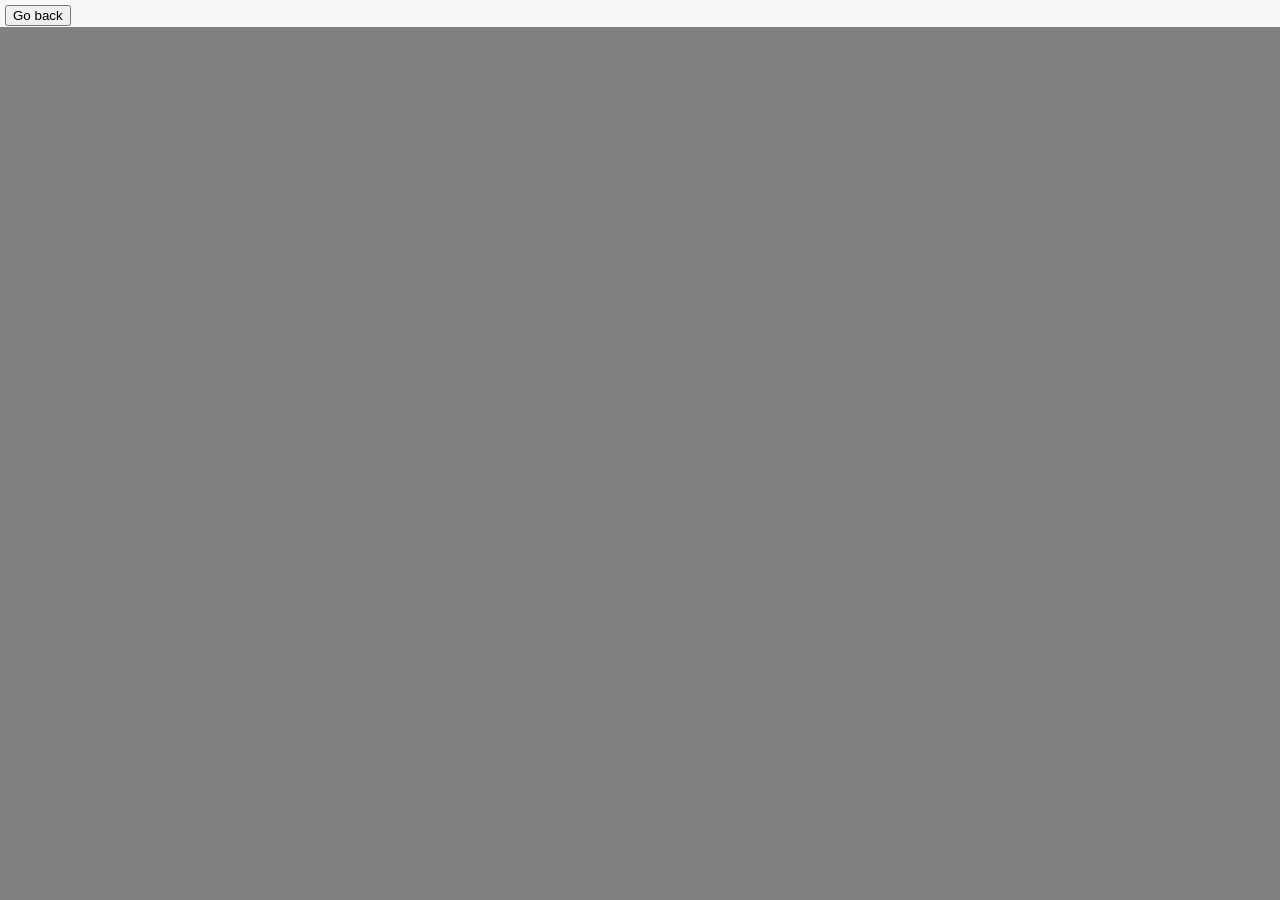
==== index.html @ ca822cc3 "first commit" ====
<!DOCTYPE html>
<html lang="en">

<head>
    <meta charset="UTF-8">
    <meta name="viewport" content="width=device-width, initial-scale=1.0">
    <!-- <title>My PDF Viewer</title> -->

    <style>
        #topMenu {
            height: 3%;
            background-color: #F7F7F7;
        }

        body {
            background-color: #808080;
            margin: 0;
            padding: 0;
            height: 100vh;
            width: 100vw;
        }

        #viewerContainer {
            overflow: auto;
            position: absolute;
            width: 100%;
            height: 97%;
        }
    </style>
    <!-- <link rel="stylesheet" href="https://cdn.jsdelivr.net/npm/pdfjs-dist@2.5.207/web/pdf_viewer.css"> -->
</head>

<body>
    <div id="topMenu">
        <div style="padding: 5px;">
            <button id="back">Go back</button>
        </div>
    </div>
    <div id="viewerContainer">
        <div id="viewer" class="pdfViewer"></div>
    </div>
</body>
<script src="bundle.js"></script>

</html>
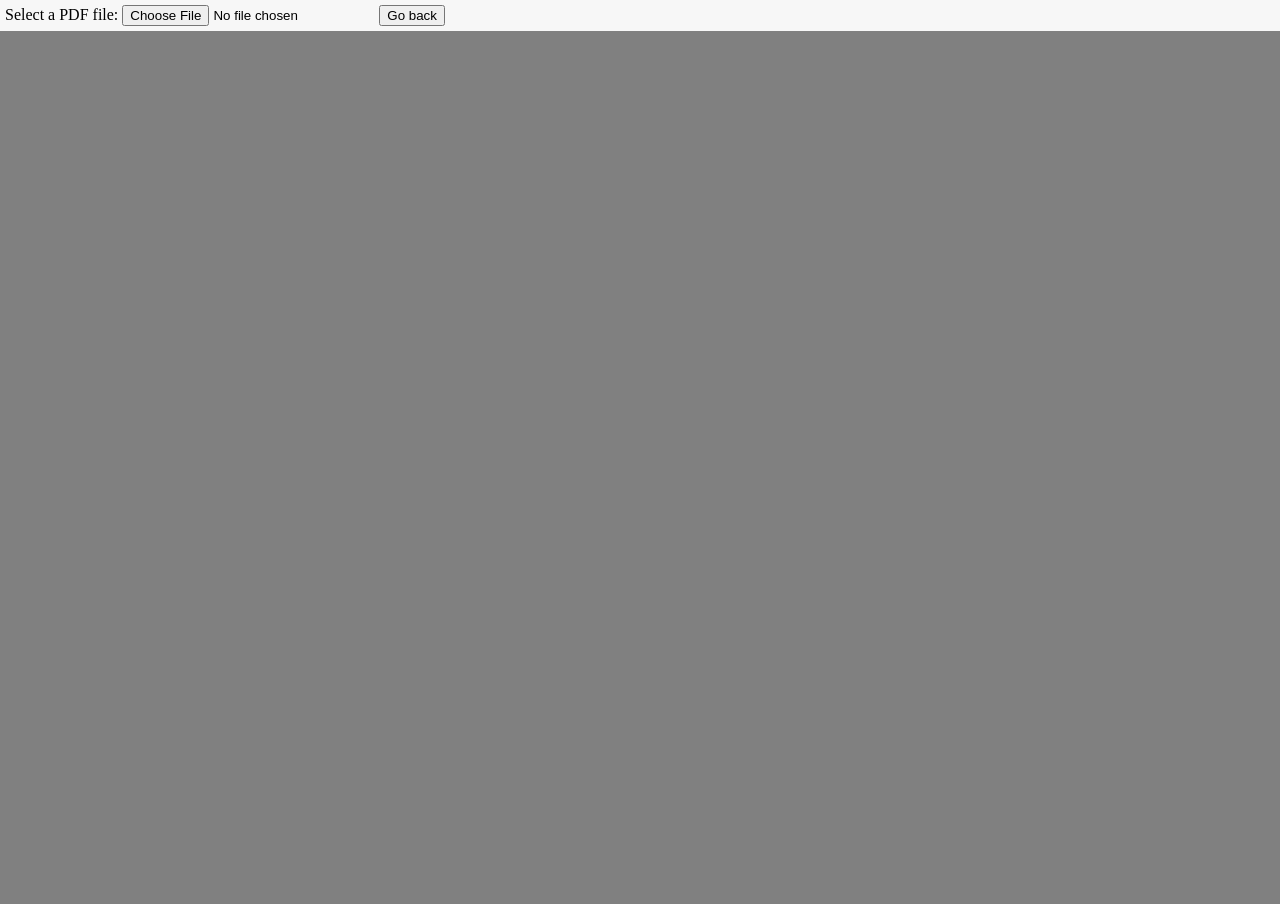
==== commit e3e189c5: "update" ====
--- a/index.html
+++ b/index.html
@@ -1,45 +1 @@
-<!DOCTYPE html>
-<html lang="en">
-
-<head>
-    <meta charset="UTF-8">
-    <meta name="viewport" content="width=device-width, initial-scale=1.0">
-    <!-- <title>My PDF Viewer</title> -->
-
-    <style>
-        #topMenu {
-            height: 3%;
-            background-color: #F7F7F7;
-        }
-
-        body {
-            background-color: #808080;
-            margin: 0;
-            padding: 0;
-            height: 100vh;
-            width: 100vw;
-        }
-
-        #viewerContainer {
-            overflow: auto;
-            position: absolute;
-            width: 100%;
-            height: 97%;
-        }
-    </style>
-    <!-- <link rel="stylesheet" href="https://cdn.jsdelivr.net/npm/pdfjs-dist@2.5.207/web/pdf_viewer.css"> -->
-</head>
-
-<body>
-    <div id="topMenu">
-        <div style="padding: 5px;">
-            <button id="back">Go back</button>
-        </div>
-    </div>
-    <div id="viewerContainer">
-        <div id="viewer" class="pdfViewer"></div>
-    </div>
-</body>
-<script src="bundle.js"></script>
-
-</html>+<!doctype html><html lang="en"><head><meta charset="UTF-8"><meta http-equiv="X-UA-Compatible" content="IE=edge"><meta name="viewport" content="width=device-width,initial-scale=1"><title>Document</title><link href="/main.css" rel="stylesheet"></head><body><div id="root"></div><script src="/bundle.js"></script></body></html>
--- a/main.css
+++ b/main.css
@@ -0,0 +1,418 @@
+/* Copyright 2014 Mozilla Foundation
+ *
+ * Licensed under the Apache License, Version 2.0 (the "License");
+ * you may not use this file except in compliance with the License.
+ * You may obtain a copy of the License at
+ *
+ *     http://www.apache.org/licenses/LICENSE-2.0
+ *
+ * Unless required by applicable law or agreed to in writing, software
+ * distributed under the License is distributed on an "AS IS" BASIS,
+ * WITHOUT WARRANTIES OR CONDITIONS OF ANY KIND, either express or implied.
+ * See the License for the specific language governing permissions and
+ * limitations under the License.
+ */
+
+.textLayer {
+  position: absolute;
+  left: 0;
+  top: 0;
+  right: 0;
+  bottom: 0;
+  overflow: hidden;
+  opacity: 0.2;
+  line-height: 1;
+}
+
+.textLayer > span {
+  color: transparent;
+  position: absolute;
+  white-space: pre;
+  cursor: text;
+  transform-origin: 0% 0%;
+}
+
+.textLayer .highlight {
+  margin: -1px;
+  padding: 1px;
+  background-color: rgba(180, 0, 170, 1);
+  border-radius: 4px;
+}
+
+.textLayer .highlight.begin {
+  border-radius: 4px 0 0 4px;
+}
+
+.textLayer .highlight.end {
+  border-radius: 0 4px 4px 0;
+}
+
+.textLayer .highlight.middle {
+  border-radius: 0;
+}
+
+.textLayer .highlight.selected {
+  background-color: rgba(0, 100, 0, 1);
+}
+
+.textLayer ::-moz-selection {
+  background: rgba(0, 0, 255, 1);
+}
+
+.textLayer ::selection {
+  background: rgba(0, 0, 255, 1);
+}
+
+.textLayer .endOfContent {
+  display: block;
+  position: absolute;
+  left: 0;
+  top: 100%;
+  right: 0;
+  bottom: 0;
+  z-index: -1;
+  cursor: default;
+  -webkit-user-select: none;
+     -moz-user-select: none;
+      -ms-user-select: none;
+          user-select: none;
+}
+
+.textLayer .endOfContent.active {
+  top: 0;
+}
+
+
+.annotationLayer section {
+  position: absolute;
+  text-align: initial;
+}
+
+.annotationLayer .linkAnnotation > a,
+.annotationLayer .buttonWidgetAnnotation.pushButton > a {
+  position: absolute;
+  font-size: 1em;
+  top: 0;
+  left: 0;
+  width: 100%;
+  height: 100%;
+}
+
+.annotationLayer .linkAnnotation > a:hover,
+.annotationLayer .buttonWidgetAnnotation.pushButton > a:hover {
+  opacity: 0.2;
+  background: rgba(255, 255, 0, 1);
+  box-shadow: 0 2px 10px rgba(255, 255, 0, 1);
+}
+
+.annotationLayer .textAnnotation img {
+  position: absolute;
+  cursor: pointer;
+}
+
+.annotationLayer .textWidgetAnnotation input,
+.annotationLayer .textWidgetAnnotation textarea,
+.annotationLayer .choiceWidgetAnnotation select,
+.annotationLayer .buttonWidgetAnnotation.checkBox input,
+.annotationLayer .buttonWidgetAnnotation.radioButton input {
+  background-color: rgba(0, 54, 255, 0.13);
+  border: 1px solid transparent;
+  box-sizing: border-box;
+  font-size: 9px;
+  height: 100%;
+  margin: 0;
+  padding: 0 3px;
+  vertical-align: top;
+  width: 100%;
+}
+
+.annotationLayer .choiceWidgetAnnotation select option {
+  padding: 0;
+}
+
+.annotationLayer .buttonWidgetAnnotation.radioButton input {
+  border-radius: 50%;
+}
+
+.annotationLayer .textWidgetAnnotation textarea {
+  font: message-box;
+  font-size: 9px;
+  resize: none;
+}
+
+.annotationLayer .textWidgetAnnotation input[disabled],
+.annotationLayer .textWidgetAnnotation textarea[disabled],
+.annotationLayer .choiceWidgetAnnotation select[disabled],
+.annotationLayer .buttonWidgetAnnotation.checkBox input[disabled],
+.annotationLayer .buttonWidgetAnnotation.radioButton input[disabled] {
+  background: none;
+  border: 1px solid transparent;
+  cursor: not-allowed;
+}
+
+.annotationLayer .textWidgetAnnotation input:hover,
+.annotationLayer .textWidgetAnnotation textarea:hover,
+.annotationLayer .choiceWidgetAnnotation select:hover,
+.annotationLayer .buttonWidgetAnnotation.checkBox input:hover,
+.annotationLayer .buttonWidgetAnnotation.radioButton input:hover {
+  border: 1px solid rgba(0, 0, 0, 1);
+}
+
+.annotationLayer .textWidgetAnnotation input:focus,
+.annotationLayer .textWidgetAnnotation textarea:focus,
+.annotationLayer .choiceWidgetAnnotation select:focus {
+  background: none;
+  border: 1px solid transparent;
+}
+
+.annotationLayer .buttonWidgetAnnotation.checkBox input:checked:before,
+.annotationLayer .buttonWidgetAnnotation.checkBox input:checked:after,
+.annotationLayer .buttonWidgetAnnotation.radioButton input:checked:before {
+  background-color: rgba(0, 0, 0, 1);
+  content: "";
+  display: block;
+  position: absolute;
+}
+
+.annotationLayer .buttonWidgetAnnotation.checkBox input:checked:before,
+.annotationLayer .buttonWidgetAnnotation.checkBox input:checked:after {
+  height: 80%;
+  left: 45%;
+  width: 1px;
+}
+
+.annotationLayer .buttonWidgetAnnotation.checkBox input:checked:before {
+  transform: rotate(45deg);
+}
+
+.annotationLayer .buttonWidgetAnnotation.checkBox input:checked:after {
+  transform: rotate(-45deg);
+}
+
+.annotationLayer .buttonWidgetAnnotation.radioButton input:checked:before {
+  border-radius: 50%;
+  height: 50%;
+  left: 30%;
+  top: 20%;
+  width: 50%;
+}
+
+.annotationLayer .textWidgetAnnotation input.comb {
+  font-family: monospace;
+  padding-left: 2px;
+  padding-right: 0;
+}
+
+.annotationLayer .textWidgetAnnotation input.comb:focus {
+  /*
+   * Letter spacing is placed on the right side of each character. Hence, the
+   * letter spacing of the last character may be placed outside the visible
+   * area, causing horizontal scrolling. We avoid this by extending the width
+   * when the element has focus and revert this when it loses focus.
+   */
+  width: 115%;
+}
+
+.annotationLayer .buttonWidgetAnnotation.checkBox input,
+.annotationLayer .buttonWidgetAnnotation.radioButton input {
+  -webkit-appearance: none;
+     -moz-appearance: none;
+          appearance: none;
+  padding: 0;
+}
+
+.annotationLayer .popupWrapper {
+  position: absolute;
+  width: 20em;
+}
+
+.annotationLayer .popup {
+  position: absolute;
+  z-index: 200;
+  max-width: 20em;
+  background-color: rgba(255, 255, 153, 1);
+  box-shadow: 0 2px 5px rgba(136, 136, 136, 1);
+  border-radius: 2px;
+  padding: 6px;
+  margin-left: 5px;
+  cursor: pointer;
+  font: message-box;
+  font-size: 9px;
+  white-space: normal;
+  word-wrap: break-word;
+}
+
+.annotationLayer .popup > * {
+  font-size: 9px;
+}
+
+.annotationLayer .popup h1 {
+  display: inline-block;
+}
+
+.annotationLayer .popup span {
+  display: inline-block;
+  margin-left: 5px;
+}
+
+.annotationLayer .popup p {
+  border-top: 1px solid rgba(51, 51, 51, 1);
+  margin-top: 2px;
+  padding-top: 2px;
+}
+
+.annotationLayer .highlightAnnotation,
+.annotationLayer .underlineAnnotation,
+.annotationLayer .squigglyAnnotation,
+.annotationLayer .strikeoutAnnotation,
+.annotationLayer .freeTextAnnotation,
+.annotationLayer .lineAnnotation svg line,
+.annotationLayer .squareAnnotation svg rect,
+.annotationLayer .circleAnnotation svg ellipse,
+.annotationLayer .polylineAnnotation svg polyline,
+.annotationLayer .polygonAnnotation svg polygon,
+.annotationLayer .caretAnnotation,
+.annotationLayer .inkAnnotation svg polyline,
+.annotationLayer .stampAnnotation,
+.annotationLayer .fileAttachmentAnnotation {
+  cursor: pointer;
+}
+
+.pdfViewer .canvasWrapper {
+  overflow: hidden;
+}
+
+.pdfViewer .page {
+  direction: ltr;
+  width: 816px;
+  height: 1056px;
+  margin: 1px auto -8px;
+  position: relative;
+  overflow: visible;
+  border: 9px solid transparent;
+  background-clip: content-box;
+  -o-border-image: url(/020ca14de41fcc6c4d0b8bfff2ad9b3c.png) 9 9 repeat;
+     border-image: url(/020ca14de41fcc6c4d0b8bfff2ad9b3c.png) 9 9 repeat;
+  background-color: rgba(255, 255, 255, 1);
+}
+
+.pdfViewer.removePageBorders .page {
+  margin: 0 auto 10px;
+  border: none;
+}
+
+.pdfViewer.singlePageView {
+  display: inline-block;
+}
+
+.pdfViewer.singlePageView .page {
+  margin: 0;
+  border: none;
+}
+
+.pdfViewer.scrollHorizontal,
+.pdfViewer.scrollWrapped,
+.spread {
+  margin-left: 3.5px;
+  margin-right: 3.5px;
+  text-align: center;
+}
+
+.pdfViewer.scrollHorizontal,
+.spread {
+  white-space: nowrap;
+}
+
+.pdfViewer.removePageBorders,
+.pdfViewer.scrollHorizontal .spread,
+.pdfViewer.scrollWrapped .spread {
+  margin-left: 0;
+  margin-right: 0;
+}
+
+.spread .page,
+.pdfViewer.scrollHorizontal .page,
+.pdfViewer.scrollWrapped .page,
+.pdfViewer.scrollHorizontal .spread,
+.pdfViewer.scrollWrapped .spread {
+  display: inline-block;
+  vertical-align: middle;
+}
+
+.spread .page,
+.pdfViewer.scrollHorizontal .page,
+.pdfViewer.scrollWrapped .page {
+  margin-left: -3.5px;
+  margin-right: -3.5px;
+}
+
+.pdfViewer.removePageBorders .spread .page,
+.pdfViewer.removePageBorders.scrollHorizontal .page,
+.pdfViewer.removePageBorders.scrollWrapped .page {
+  margin-left: 5px;
+  margin-right: 5px;
+}
+
+.pdfViewer .page canvas {
+  margin: 0;
+  display: block;
+}
+
+.pdfViewer .page canvas[hidden] {
+  display: none;
+}
+
+.pdfViewer .page .loadingIcon {
+  position: absolute;
+  display: block;
+  left: 0;
+  top: 0;
+  right: 0;
+  bottom: 0;
+  background: url(/ff2dfa442d903d9d5e303345b82e5415.gif) center no-repeat;
+}
+
+.pdfPresentationMode .pdfViewer {
+  margin-left: 0;
+  margin-right: 0;
+}
+
+.pdfPresentationMode .pdfViewer .page,
+.pdfPresentationMode .pdfViewer .spread {
+  display: block;
+}
+
+.pdfPresentationMode .pdfViewer .page,
+.pdfPresentationMode .pdfViewer.removePageBorders .page {
+  margin-left: auto;
+  margin-right: auto;
+}
+
+.pdfPresentationMode:-webkit-full-screen .pdfViewer .page {
+  margin-bottom: 100%;
+  border: 0;
+}
+
+.pdfPresentationMode:-moz-full-screen .pdfViewer .page {
+  margin-bottom: 100%;
+  border: 0;
+}
+
+.pdfPresentationMode:-ms-fullscreen .pdfViewer .page {
+  margin-bottom: 100%;
+  border: 0;
+}
+
+.pdfPresentationMode:fullscreen .pdfViewer .page {
+  margin-bottom: 100%;
+  border: 0;
+}
+
+body {
+  background-color: #808080;
+  margin: 0;
+  padding: 0;
+  height: 100vh;
+  width: 100vw;
+}
+
